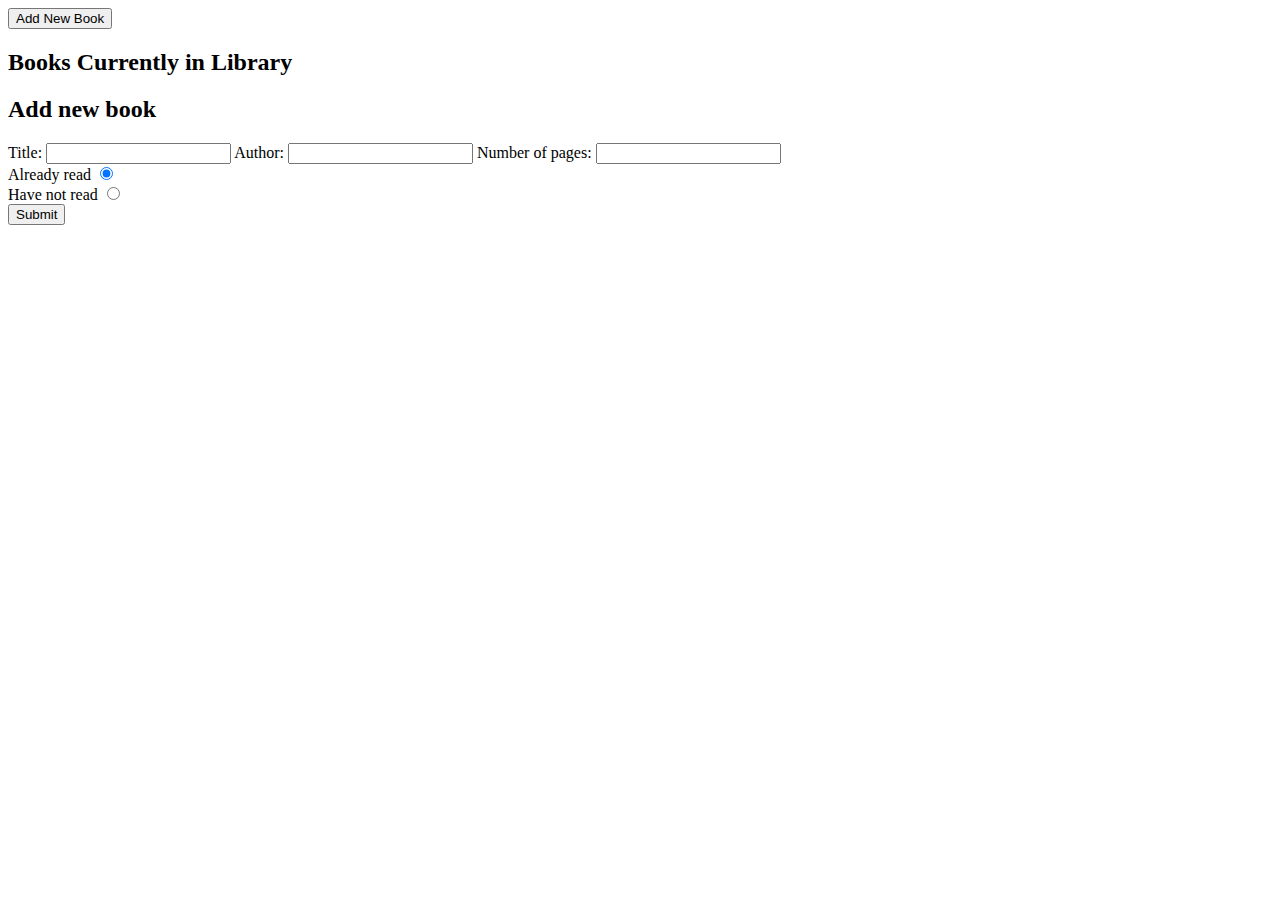
==== index.html @ d9c178d0 "Lay out basics" ====
<!DOCTYPE html>
<html lang="en">
<head>
    <meta charset="UTF-8">
    <meta http-equiv="X-UA-Compatible" content="IE=edge">
    <meta name="viewport" content="width=device-width, initial-scale=1.0">
    <link rel="stylesheet" href="index.css">
    <title>Document</title>
</head>
<body>
    <button class="newBook">Add New Book</button>
    <h2 class="title">Books Currently in Library</h2>
    <form class="form">
        <h2>Add new book</h2>
        <div class="empty"></div>
        <label for="title">Title: </label>
        <input type="text" id="title">
        <label for="author">Author: </label>
        <input type="text" id="author">
        <label for="pages">Number of pages: </label>
        <input type="text" id="pages">
        <div class="read">
            <label for="read">Already read</label>
            <input type="radio" id="read" name="read" checked>
        </div>
        <div class="notRead">
            <label for="read">Have not read</label>
            <input type="radio" id="notRead" name="read">
        </div>
        <button class="submit">Submit</button>
    </form>
    <div class="container"></div>
    <script src="index.js"></script>
</body>
</html>
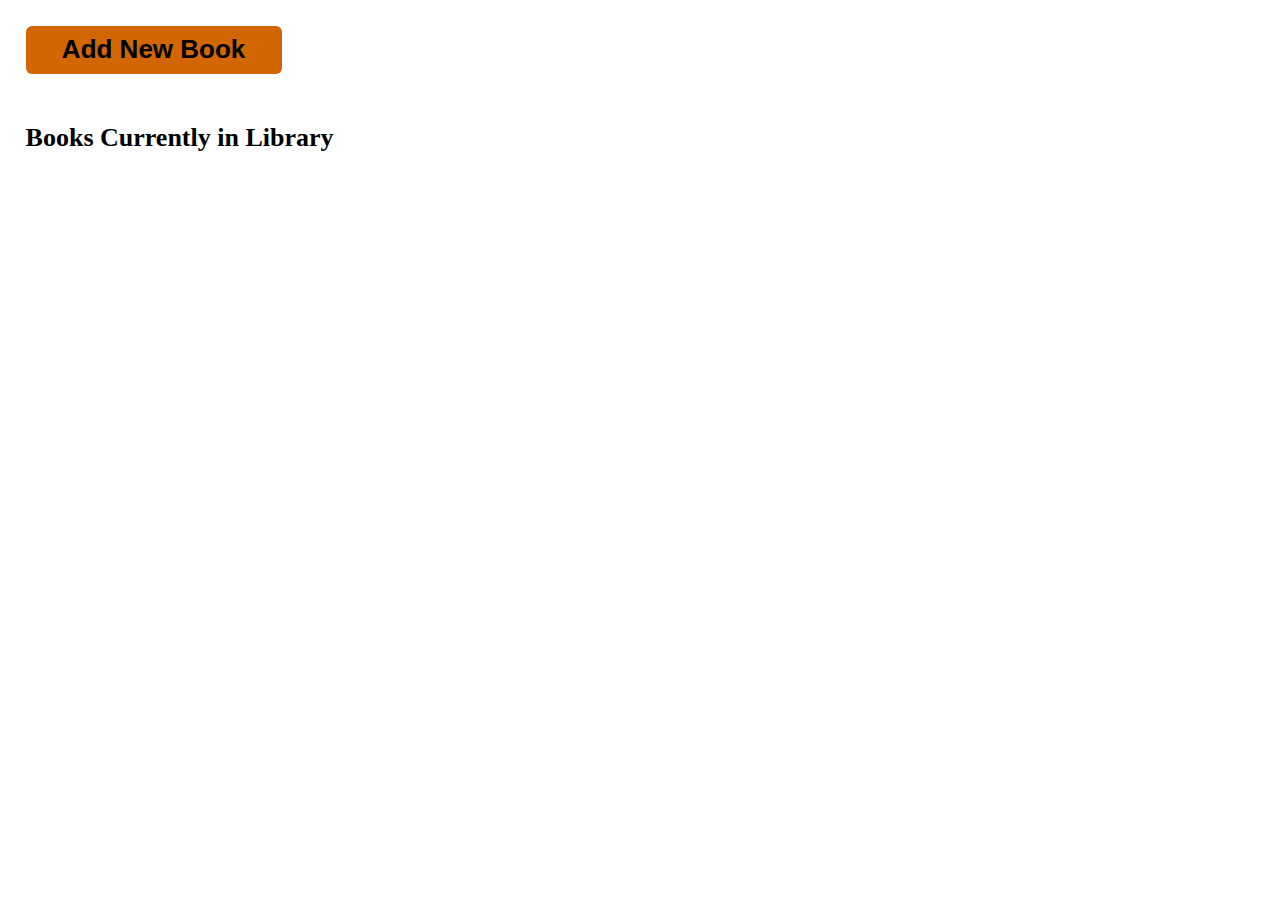
==== commit 5b8d6984: "Remove test area" ====
--- a/index.html
+++ b/index.html
@@ -29,7 +29,6 @@
         </div>
         <button class="submit">Submit</button>
     </form>
-    <div class="container"></div>
     <script src="index.js"></script>
 </body>
 </html>--- a/index.css
+++ b/index.css
@@ -0,0 +1,47 @@
+body {
+    margin: 2%;
+}
+
+.container {
+    display: grid;
+    grid-template-columns: repeat(3, 1fr);
+    margin: 2%;
+    font-size: 28px;
+    gap: 10%;
+}
+
+h2 {
+    margin-top: 4%;
+    margin-bottom: 4%;
+    font-size: 26px;
+}
+
+form {
+    border: 2px solid #d16602;
+    border-radius: 6px;
+    margin: 3%;
+    padding: 3%;
+    grid-template-columns: 1fr 3fr;
+    gap: 10px;
+    font-size: 22px;
+}
+
+button {
+    background-color: #d16602;
+    border: none;
+    border-radius: 6px;
+    font-weight: bolder;
+}
+
+.newBook {
+    width: 16rem;
+    height: 3rem;
+    font-size: 26px;
+}
+
+.submit {
+    margin-top: 10%;
+    width: 12rem;
+    height: 3rem;
+    font-size: 22px;
+}
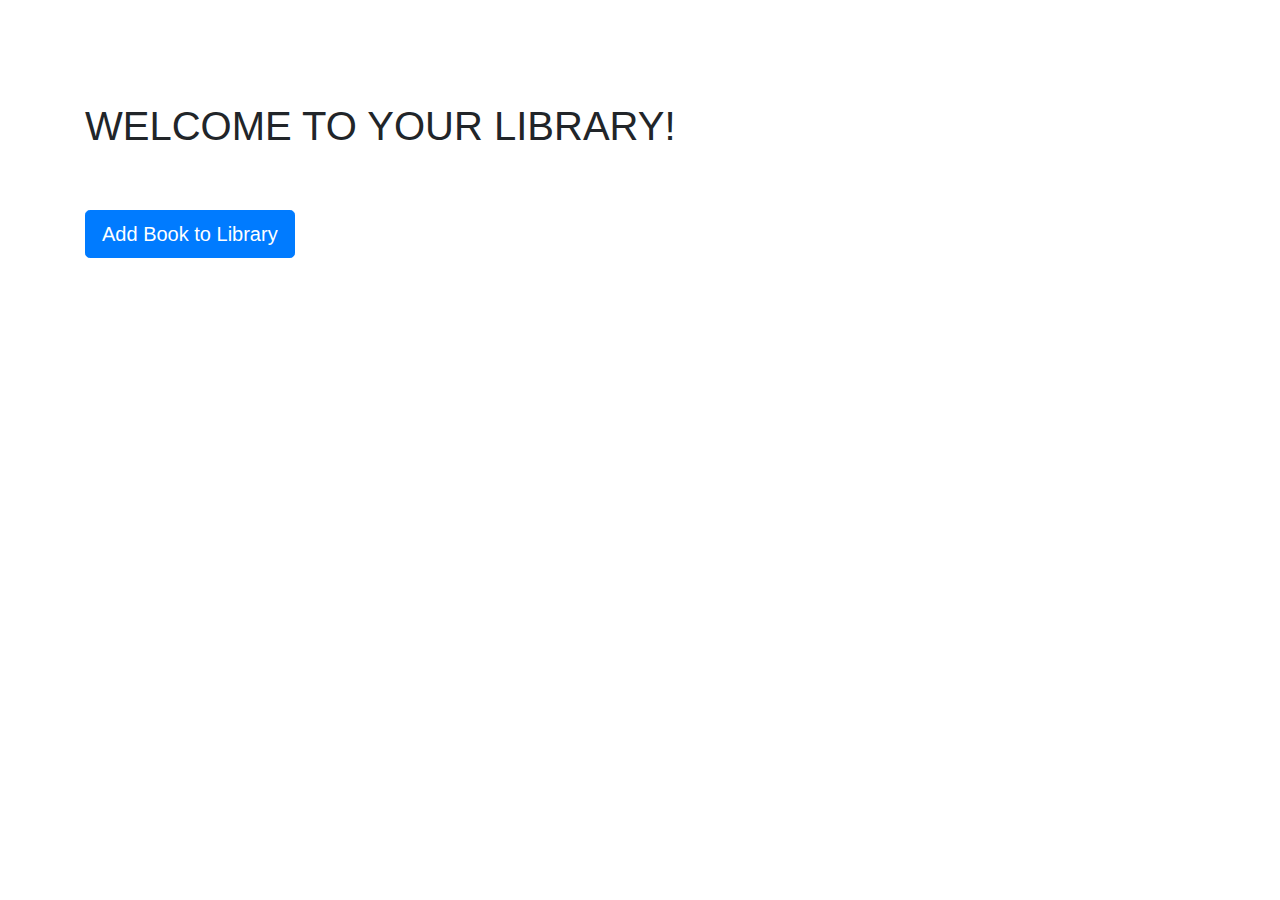
==== commit cf060dca: "Remove old files" ====
--- a/index.html
+++ b/index.html
@@ -1,34 +1,96 @@
-<!DOCTYPE html>
+<!doctype html>
 <html lang="en">
-<head>
-    <meta charset="UTF-8">
-    <meta http-equiv="X-UA-Compatible" content="IE=edge">
-    <meta name="viewport" content="width=device-width, initial-scale=1.0">
-    <link rel="stylesheet" href="index.css">
-    <title>Document</title>
-</head>
-<body>
-    <button class="newBook">Add New Book</button>
-    <h2 class="title">Books Currently in Library</h2>
-    <form class="form">
-        <h2>Add new book</h2>
-        <div class="empty"></div>
-        <label for="title">Title: </label>
-        <input type="text" id="title">
-        <label for="author">Author: </label>
-        <input type="text" id="author">
-        <label for="pages">Number of pages: </label>
-        <input type="text" id="pages">
-        <div class="read">
-            <label for="read">Already read</label>
-            <input type="radio" id="read" name="read" checked>
+    <head>
+        <!-- Required meta tags -->
+        <meta charset="utf-8">
+        <meta name="viewport" content="width=device-width, initial-scale=1, shrink-to-fit=no">
+        <!-- Bootstrap CSS -->
+        <link rel="stylesheet" href="https://maxcdn.bootstrapcdn.com/bootstrap/4.0.0/css/bootstrap.min.css" integrity="sha384-Gn5384xqQ1aoWXA+058RXPxPg6fy4IWvTNh0E263XmFcJlSAwiGgFAW/dAiS6JXm" crossorigin="anonymous">
+        <link rel="stylesheet" href="styles.css">
+        <title>Personal Library</title>
+    </head>
+    <body>
+        
+        <div class="container" style="margin-top: 8%">
+
+            <h1 class="text-uppercase" style="margin-bottom: 1.5em">Welcome to your library!</h1>
+
+            <button type="button" class="btn btn-primary btn-lg" data-toggle="modal" data-target="#formModal">
+                Add Book to Library
+            </button>
+
+            <!-- Form Modal -->
+            <div class="modal fade" id="formModal" tabindex="-1" aria-lablledby="formModalLabel" aria-hidden="true">
+                <div class="modal-dialog">
+                    <div class="modal-content">
+                        <div class="modal-header">
+                            <h3 class="modal-title" id="formModalLabel">New Book Form</h3>
+                            <button type="button" class="btn-close" data-dismiss="modal" aria-label="Close" style="border-radius: 1em;">&times;</button>
+                        </div>
+                        <div class="modal-body">
+                            <form>
+                                <div class="form-group row">
+                                    <label for="title" class="col 
+                                    col-form-label">Title</label>
+                                    <div class="col-9">
+                                        <input type="text" id="title">
+                                    </div>
+                                </div>
+                                <div class="form-group row">
+                                    <label for="author" class="col 
+                                    col-form-label">Author</label>
+                                    <div class="col-9">
+                                        <input type="text" id="author">
+                                    </div>
+                                </div>
+                                <div class="form-group row">
+                                    <label for="pages" class="col 
+                                    col-form-label">Number of Pages</label>
+                                    <div class="col-9">
+                                        <input type="number" id="pages">
+                                    </div>
+                                </div>
+
+                                <div class="row">
+                                    <legend class="col-form-label col pt-0">Read Status</legend>
+                                    <div class="col-9">
+                                      <div class="form-check">
+                                        <input class="form-check-input" type="radio" name="readStatus" id="readStatus" value="Already read" checked>
+                                        <label class="form-check-label" for="yes">
+                                          Already read
+                                        </label>
+                                      </div>
+                                      <div class="form-check">
+                                        <input class="form-check-input" type="radio" name="readStatus" id="readStatus" value="Have not read">
+                                        <label class="form-check-label" for="yes">
+                                          Have not read
+                                        </label>
+                                      </div>
+                                      
+                                    </div>
+                                  </div>
+
+                            </form>
+                        </div>
+                        <div class="modal-footer">
+                            <button type="button" class="btn btn-secondary" data-dismiss="modal">Close</button>
+                            <button type="button" class="submit btn btn-primary">Add new book</button>
+                        </div>
+                    </div>
+                </div>
+            </div>
+
+            <div class="container cards">
+                
+            </div>
         </div>
-        <div class="notRead">
-            <label for="read">Have not read</label>
-            <input type="radio" id="notRead" name="read">
-        </div>
-        <button class="submit">Submit</button>
-    </form>
-    <script src="index.js"></script>
-</body>
+        <script src="scriptPlusBoot.js"></script>
+
+        <!-- Optional JavaScript -->
+        <!-- jQuery first, then Popper.js, then Bootstrap JS -->
+        <script src="https://code.jquery.com/jquery-3.2.1.slim.min.js" integrity="sha384-KJ3o2DKtIkvYIK3UENzmM7KCkRr/rE9/Qpg6aAZGJwFDMVNA/GpGFF93hXpG5KkN" crossorigin="anonymous"></script>
+        <script src="https://cdnjs.cloudflare.com/ajax/libs/popper.js/1.12.9/umd/popper.min.js" integrity="sha384-ApNbgh9B+Y1QKtv3Rn7W3mgPxhU9K/ScQsAP7hUibX39j7fakFPskvXusvfa0b4Q" crossorigin="anonymous"></script>
+        <script src="https://maxcdn.bootstrapcdn.com/bootstrap/4.0.0/js/bootstrap.min.js" integrity="sha384-JZR6Spejh4U02d8jOt6vLEHfe/JQGiRRSQQxSfFWpi1MquVdAyjUar5+76PVCmYl" crossorigin="anonymous"></script>
+    
+    </body>
 </html>--- a/styles.css
+++ b/styles.css
@@ -0,0 +1,10 @@
+.cards {
+    display: flex;
+    justify-content: center;
+    flex-wrap: wrap;
+    margin-top: 3em;
+}
+
+.card {
+    margin: 1.5em;
+}